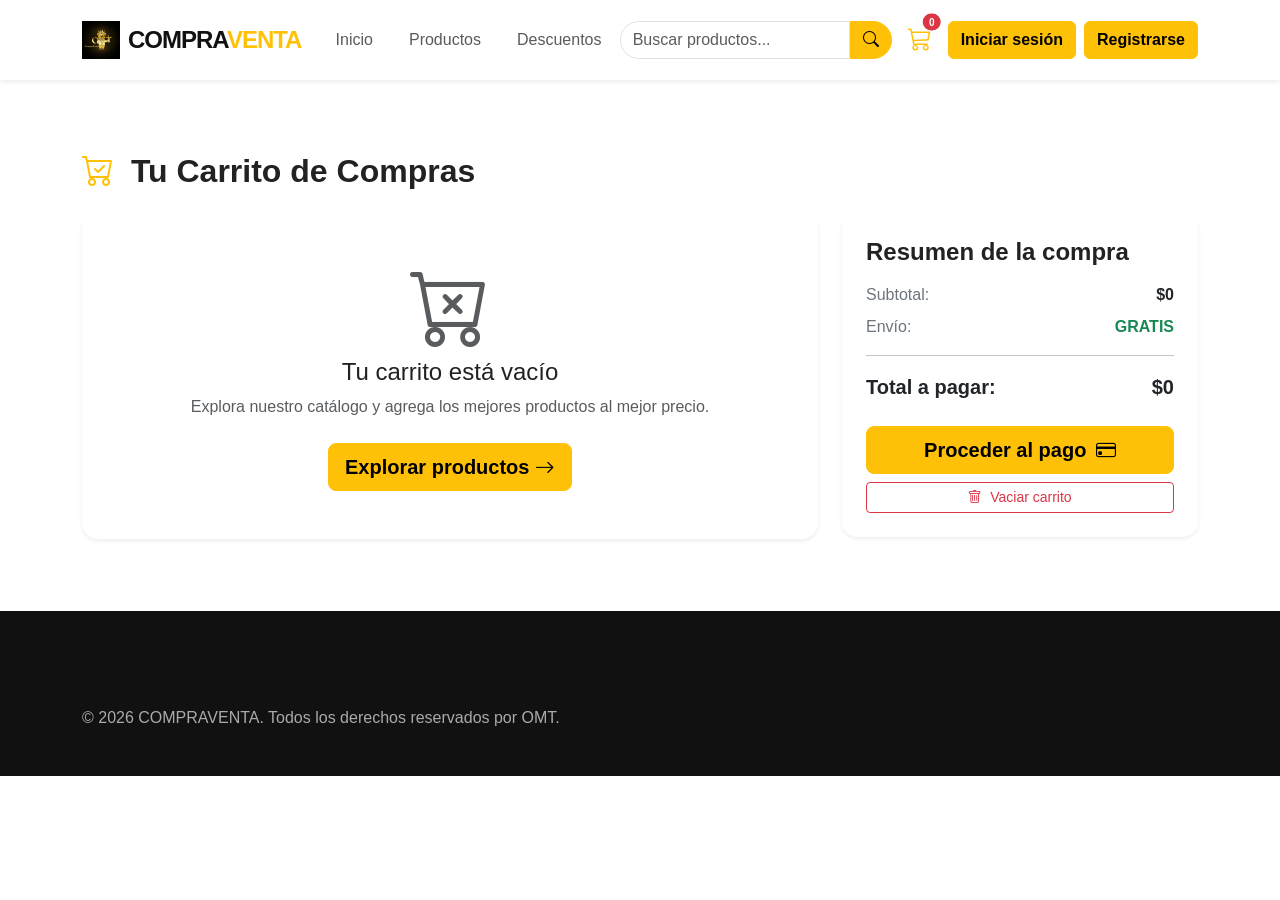
==== carrito.html @ 5ce19a70 "cambios grandes en toda la pagina, modificaciones, mejoras, carrito, inspeccionar, precios y mejoras" ====
<!DOCTYPE html>
<html lang="es">

<head>
    <meta charset="UTF-8">
    <meta name="viewport" content="width=device-width, initial-scale=1.0">

    <title>Carrito de Compras | COMPRAVENTA</title>

    <!-- Bootstrap CSS -->
    <link href="https://cdn.jsdelivr.net/npm/bootstrap@5.3.3/dist/css/bootstrap.min.css" rel="stylesheet">

    <!-- Bootstrap Icons -->
    <link href="https://cdn.jsdelivr.net/npm/bootstrap-icons@1.11.3/font/bootstrap-icons.css" rel="stylesheet">

    <!-- CSS propio -->
    <link rel="stylesheet" href="css/style.css">
</head>

<body>

    <!-- ================= NAVBAR ================= -->
    <nav class="navbar navbar-expand-lg navbar-light bg-white fixed-top shadow-sm">
        <div class="container">

            <a class="navbar-brand" href="index.html">
                <img src="img/logo.png" alt="Logo COMPRAVENTA" class="logo-navbar">
                <span class="brand-text">
                    COMPRA<span>VENTA</span>
                </span>
            </a>

            <button class="navbar-toggler" type="button" data-bs-toggle="collapse" data-bs-target="#menu">
                <span class="navbar-toggler-icon"></span>
            </button>

            <div class="collapse navbar-collapse" id="menu">

                <ul class="navbar-nav mx-auto mb-2 mb-lg-0 py-2">
                    <li class="nav-item">
                        <a class="nav-link" href="index.html">Inicio</a>
                    </li>
                    <li class="nav-item">
                        <a class="nav-link" href="index.html#productos">Productos</a>
                    </li>
                    <li class="nav-item">
                        <a class="nav-link" href="index.html#descuentos">Descuentos</a>
                    </li>
                </ul>

                <form class="search-box d-flex me-3" onsubmit="return false;">
                    <input id="buscador" class="form-control" type="search" placeholder="Buscar productos...">
                    <button class="btn btn-warning" type="button">
                        <i class="bi bi-search"></i>
                    </button>
                </form>

                <!-- CARRITO ACTIVO -->
                <a href="carrito.html" class="cart-icon me-3 position-relative text-warning" title="Ver tu carrito">
                    <i class="bi bi-cart3"></i>
                    <span id="cart-count" class="position-absolute top-0 start-100 translate-middle badge rounded-pill bg-danger" style="font-size: 10px;">
                        0
                    </span>
                </a>

                <div class="d-flex gap-2">
                    <a href="login.html" class="btn btn-warning fw-semibold">
                        Iniciar sesión
                    </a>
                    <a href="elegir_registro.html" class="btn btn-warning fw-semibold">
                        Registrarse
                    </a>
                </div>

            </div>
        </div>
    </nav>

    <!-- ================= SECCIÓN CARRITO ================= -->
    <section class="cart-section py-5" style="margin-top: 80px;">
        <div class="container py-4">

            <h2 class="fw-bold mb-4">
                <i class="bi bi-cart-check me-2 text-warning"></i> Tu Carrito de Compras
            </h2>

            <div class="row g-4">

                <!-- LISTA DE PRODUCTOS -->
                <div class="col-lg-8">

                    <!-- MENSAJE CARRITO VACÍO -->
                    <div id="carrito-vacio" class="text-center p-5 bg-white rounded-4 shadow-sm" style="display: none;">
                        <i class="bi bi-cart-x text-muted display-1 mb-3"></i>
                        <h4>Tu carrito está vacío</h4>
                        <p class="text-muted">Explora nuestro catálogo y agrega los mejores productos al mejor precio.</p>
                        <a href="index.html#productos" class="btn btn-warning btn-lg fw-bold mt-2">
                            Explorar productos <i class="bi bi-arrow-right"></i>
                        </a>
                    </div>

                    <!-- TABLA / CARDS DE PRODUCTOS -->
                    <div id="contenedor-productos" class="d-flex flex-column gap-3">
                        <!-- Se llena dinámicamente desde JavaScript -->
                    </div>

                </div>

                <!-- RESUMEN DEL PEDIDO Y TOTAL -->
                <div class="col-lg-4">
                    <div class="bg-white p-4 rounded-4 shadow-sm">
                        <h4 class="fw-bold mb-3">Resumen de la compra</h4>

                        <div class="d-flex justify-content-between mb-2 text-secondary">
                            <span>Subtotal:</span>
                            <span id="resumen-subtotal" class="fw-bold text-dark">$0</span>
                        </div>

                        <div class="d-flex justify-content-between mb-2 text-secondary">
                            <span>Envío:</span>
                            <span class="text-success fw-bold">GRATIS</span>
                        </div>

                        <hr class="my-3">

                        <div class="d-flex justify-content-between mb-4 fs-5 fw-bold text-dark">
                            <span>Total a pagar:</span>
                            <span id="resumen-total" class="text-dark">$0</span>
                        </div>

                        <button id="btn-finalizar-compra" class="btn btn-warning btn-lg w-100 fw-bold mb-2">
                            Proceder al pago <i class="bi bi-credit-card ms-1"></i>
                        </button>

                        <button id="btn-vaciar-carrito" class="btn btn-outline-danger btn-sm w-100">
                            <i class="bi bi-trash me-1"></i> Vaciar carrito
                        </button>
                    </div>
                </div>

            </div>

        </div>
    </section>

    <!-- ================= FOOTER ================= -->
    <footer class="footer">
        <div class="container">
            <div class="footer-bottom">
                <p>© 2026 COMPRAVENTA. Todos los derechos reservados por OMT.</p>
            </div>
        </div>
    </footer>

    <!-- Bootstrap JS Bundle -->
    <script src="https://cdn.jsdelivr.net/npm/bootstrap@5.3.3/dist/js/bootstrap.bundle.min.js"></script>

    <!-- Script Lógico del Carrito -->
    <script>
        document.addEventListener('DOMContentLoaded', () => {
            const contenedorProductos = document.getElementById('contenedor-productos');
            const carritoVacio = document.getElementById('carrito-vacio');
            const cartCount = document.getElementById('cart-count');
            const resumenSubtotal = document.getElementById('resumen-subtotal');
            const resumenTotal = document.getElementById('resumen-total');
            const btnVaciar = document.getElementById('btn-vaciar-carrito');

            function parsearPrecio(precioStr) {
                return parseInt(precioStr.replace(/[^0-9]/g, '')) || 0;
            }

            function formatearPrecio(numero) {
                return '$' + numero.toLocaleString('es-CO');
            }

            function renderizarCarrito() {
                let carrito = JSON.parse(localStorage.getItem('carrito')) || [];

                // Actualizar contador badge
                let totalCantidad = carrito.reduce((sum, p) => sum + p.cantidad, 0);
                if (cartCount) cartCount.textContent = totalCantidad;

                if (carrito.length === 0) {
                    if (contenedorProductos) contenedorProductos.style.display = 'none';
                    if (carritoVacio) carritoVacio.style.display = 'block';
                    if (resumenSubtotal) resumenSubtotal.textContent = '$0';
                    if (resumenTotal) resumenTotal.textContent = '$0';
                    return;
                }

                if (carritoVacio) carritoVacio.style.display = 'none';
                if (contenedorProductos) {
                    contenedorProductos.style.display = 'flex';
                    contenedorProductos.innerHTML = '';
                }

                let subtotalTotal = 0;

                carrito.forEach((prod, index) => {
                    let precioNumerico = parsearPrecio(prod.precio);
                    let subtotalProducto = precioNumerico * prod.cantidad;
                    subtotalTotal += subtotalProducto;

                    const itemHTML = `
                        <div class="bg-white p-3 rounded-4 shadow-sm d-flex align-items-center gap-3">
                            <img src="${prod.imagen}" alt="${prod.nombre}" style="width: 80px; height: 80px; object-fit: contain;" class="bg-light rounded-3 p-1">
                            
                            <div class="flex-grow-1">
                                <h6 class="fw-bold mb-1">${prod.nombre}</h6>
                                <span class="text-muted small">${prod.precio} c/u</span>
                            </div>

                            <div class="d-flex align-items-center gap-2">
                                <button class="btn btn-sm btn-outline-secondary btn-cambiar-cant" data-index="${index}" data-accion="-">-</button>
                                <span class="fw-bold px-2">${prod.cantidad}</span>
                                <button class="btn btn-sm btn-outline-secondary btn-cambiar-cant" data-index="${index}" data-accion="+">+</button>
                            </div>

                            <div class="text-end ms-2">
                                <div class="fw-bold text-dark">${formatearPrecio(subtotalProducto)}</div>
                                <button class="btn btn-link text-danger p-0 border-0 btn-eliminar" data-index="${index}">
                                    <i class="bi bi-trash"></i>
                                </button>
                            </div>
                        </div>
                    `;

                    contenedorProductos.innerHTML += itemHTML;
                });

                if (resumenSubtotal) resumenSubtotal.textContent = formatearPrecio(subtotalTotal);
                if (resumenTotal) resumenTotal.textContent = formatearPrecio(subtotalTotal);

                asignarEventos();
            }

            function asignarEventos() {
                // Cambiar cantidades (+ / -)
                document.querySelectorAll('.btn-cambiar-cant').forEach(btn => {
                    btn.addEventListener('click', (e) => {
                        let index = e.target.getAttribute('data-index');
                        let accion = e.target.getAttribute('data-accion');
                        let carrito = JSON.parse(localStorage.getItem('carrito')) || [];

                        if (accion === '+') {
                            carrito[index].cantidad++;
                        } else if (accion === '-') {
                            if (carrito[index].cantidad > 1) {
                                carrito[index].cantidad--;
                            } else {
                                carrito.splice(index, 1);
                            }
                        }

                        localStorage.setItem('carrito', JSON.stringify(carrito));
                        renderizarCarrito();
                    });
                });

                // Eliminar producto
                document.querySelectorAll('.btn-eliminar').forEach(btn => {
                    btn.addEventListener('click', (e) => {
                        let index = e.target.closest('button').getAttribute('data-index');
                        let carrito = JSON.parse(localStorage.getItem('carrito')) || [];
                        carrito.splice(index, 1);
                        localStorage.setItem('carrito', JSON.stringify(carrito));
                        renderizarCarrito();
                    });
                });
            }

            // Vaciar todo el carrito
            if (btnVaciar) {
                btnVaciar.addEventListener('click', () => {
                    if (confirm('¿Estás seguro de que deseas vaciar tu carrito?')) {
                        localStorage.removeItem('carrito');
                        renderizarCarrito();
                    }
                });
            }

            renderizarCarrito();
        });
    </script>

</body>

</html>
---- css/style.css ----
/* =========================
   VARIABLES
========================= */

:root {
    --primary: #ffc107;
    --dark: #111111;
    --gray: #6c757d;
    --light: #f8f8f8;
}

/* =========================
   GENERAL
========================= */

* {
    margin: 0;
    padding: 0;
    box-sizing: border-box;
}

body {
    font-family: "Inter", Arial, sans-serif;
    color: #222;
    background: white;
}

a {
    text-decoration: none;
    color: inherit;
}

/* =========================
   NAVBAR (80px ORIGINAL)
========================= */

.navbar {
    height: 80px;
    z-index: 1000;
}

.navbar-brand {
    letter-spacing: -1px;
    display: flex;
    align-items: center;
}

.logo-navbar {
    width: 38px;
    height: 38px;
    object-fit: contain;
    margin-right: 8px;
}

.brand-text {
    font-size: 24px;
    font-weight: 700;
    color: #111;
}

.brand-text span {
    color: var(--primary);
}

.nav-link {
    font-weight: 500;
    margin: 0 10px;
}

.nav-link:hover {
    color: var(--primary);
}

.search-box input {
    border-radius: 30px 0 0 30px;
    min-width: 230px;
}

.search-box button {
    border-radius: 0 30px 30px 0;
}

.cart-icon {
    font-size: 24px;
    color: #222;
}

/* =========================
   HERO / CARRUSEL
========================= */

.hero-section {
    height: 450px;
    margin-top: 80px;
    position: relative;
    overflow: hidden;
    background: url('../img/almacen_confianza.jpg') center/cover no-repeat;
    background-color: #111;
    transition: background-image 0.5s ease-in-out;
}

.hero-overlay {
    position: absolute;
    inset: 0;
    background: linear-gradient(
        90deg,
        rgba(0, 0, 0, .75),
        rgba(0, 0, 0, .25)
    );
}

.hero-content {
    position: relative;
    z-index: 2;
    height: 100%;
    display: flex;
    align-items: center;
}

.hero-card {
    max-width: 550px;
    background: rgba(20, 20, 20, .75);
    backdrop-filter: blur(8px);
    padding: 45px;
    border-radius: 20px;
    color: white;
}

.hero-card h1 {
    font-size: 55px;
    font-weight: 800;
    line-height: 1.1;
}

.hero-card p {
    color: #ddd;
    font-size: 18px;
    margin: 25px 0;
}

.hero-control {
    position: absolute;
    top: 50%;
    transform: translateY(-50%);
    width: 50px;
    height: 50px;
    border: none;
    border-radius: 50%;
    background: white;
    font-size: 25px;
    z-index: 3;
    cursor: pointer;
}

.hero-control.left {
    left: 30px;
}

.hero-control.right {
    right: 30px;
}

.slider-dots {
    position: absolute;
    bottom: 30px;
    left: 50%;
    transform: translateX(-50%);
    z-index: 3;
}

.slider-dots .dot {
    display: inline-block;
    width: 10px;
    height: 10px;
    background: white;
    border-radius: 50%;
    margin: 5px;
    cursor: pointer;
    transition: all 0.3s ease;
}

.slider-dots .dot.active {
    width: 30px;
    border-radius: 20px;
    background: var(--primary);
}

/* =========================
   ALERTA
========================= */

.location-alert {
    padding: 35px 0;
}

.alert-box {
    display: flex;
    align-items: center;
    gap: 20px;
    padding: 25px;
    background: #fff8df;
    border-radius: 15px;
}

.alert-icon {
    width: 55px;
    height: 55px;
    background: var(--primary);
    border-radius: 50%;
    display: flex;
    justify-content: center;
    align-items: center;
    font-size: 25px;
}

.alert-box h6 {
    font-weight: 700;
}

.alert-box p {
    margin: 0;
    color: var(--gray);
}

.status {
    margin-left: auto;
    color: #198754;
    font-size: 14px;
}

.status i {
    font-size: 8px;
}

/* =========================
   PRODUCTOS (TARJETAS UNIFORMES)
========================= */

.products-section {
    padding: 70px 0;
    background: #fafafa;
}

.section-header {
    display: flex;
    justify-content: space-between;
    align-items: center;
    margin-bottom: 40px;
}

.section-header h2 {
    font-size: 40px;
    font-weight: 800;
}

.section-header p {
    color: var(--gray);
}

.product-card {
    background: white;
    border-radius: 20px;
    overflow: hidden;
    transition: .3s;
    height: 100%;
    display: flex;
    flex-direction: column;
}

.product-card:hover {
    transform: translateY(-8px);
    box-shadow: 0 15px 35px rgba(0, 0, 0, .12);
}

.product-image {
    height: 250px;
    position: relative;
    background: #f8f8f8;
    display: flex;
    align-items: center;
    justify-content: center;
    padding: 10px;
}

.product-image img {
    width: 100%;
    height: 100%;
    object-fit: contain;
}

.tag {
    position: absolute;
    top: 15px;
    left: 15px;
    padding: 6px 15px;
    border-radius: 20px;
    font-size: 13px;
    font-weight: bold;
    z-index: 2;
}

.new {
    background: #198754;
    color: white;
}

.sale {
    background: #dc3545;
    color: white;
}

.best {
    background: #ffc107;
}

.favorite {
    position: absolute;
    right: 15px;
    top: 15px;
    border: none;
    width: 40px;
    height: 40px;
    border-radius: 50%;
    background: white;
    cursor: pointer;
    display: flex;
    align-items: center;
    justify-content: center;
    box-shadow: 0 2px 8px rgba(0,0,0,0.1);
}

.product-info {
    padding: 25px;
    display: flex;
    flex-direction: column;
    flex-grow: 1;
}

.product-info h5 {
    font-weight: 700;
    font-size: 1.1rem;
}

.category {
    color: #777;
    font-size: 0.9rem;
}

.price {
    font-size: 24px;
    font-weight: 800;
    margin: 15px 0 auto 0;
    color: #111;
}

/* =========================
   VENDER
========================= */

.sell-section {
    padding: 70px 0;
}

.sell-box {
    background: #111;
    color: white;
    border-radius: 25px;
    padding: 60px;
    display: flex;
    justify-content: space-between;
    align-items: center;
}

.sell-content h2 {
    font-size: 45px;
    font-weight: 800;
}

.sell-content p {
    color: #ccc;
    margin: 15px 0 25px 0;
}

.sell-image {
    font-size: 150px;
    color: var(--primary);
}

/* =========================
   FOOTER
========================= */

.footer {
    background: #111;
    color: white;
    padding: 70px 0 30px;
}

.footer-logo {
    font-weight: 900;
}

.footer-logo span {
    color: var(--primary);
}

.footer p {
    color: #aaa;
}

.footer h5 {
    margin-bottom: 20px;
}

.footer ul {
    list-style: none;
    padding: 0;
}

.footer li {
    margin-bottom: 12px;
    color: #aaa;
}

.social-icons a {
    font-size: 22px;
    margin-right: 15px;
    color: white;
}

.social-icons a:hover {
    color: var(--primary);
}

.newsletter {
    display: flex;
}

.newsletter input {
    flex: 1;
    padding: 12px;
    border: none;
    border-radius: 5px 0 0 5px;
    outline: none;
}

.newsletter button {
    width: 50px;
    background: var(--primary);
    border: none;
    border-radius: 0 5px 5px 0;
    cursor: pointer;
}

.footer-bottom {
    display: flex;
    justify-content: space-between;
    padding-top: 25px;
}

/* =========================
   RESPONSIVE
========================= */

@media(max-width: 992px) {
    .hero-card h1 {
        font-size: 40px;
    }

    .search-box {
        margin: 15px 0;
    }

    .sell-box {
        flex-direction: column;
        text-align: center;
    }

    .sell-image {
        margin-top: 30px;
    }
}

@media(max-width: 576px) {
    .hero-section {
        height: 600px;
    }

    .hero-card {
        padding: 25px;
    }

    .hero-card h1 {
        font-size: 32px;
    }

    .section-header {
        flex-direction: column;
        gap: 20px;
    }

    .alert-box {
        flex-direction: column;
        text-align: center;
    }

    .status {
        margin: auto;
    }

    .footer-bottom {
        flex-direction: column;
        gap: 15px;
    }
}
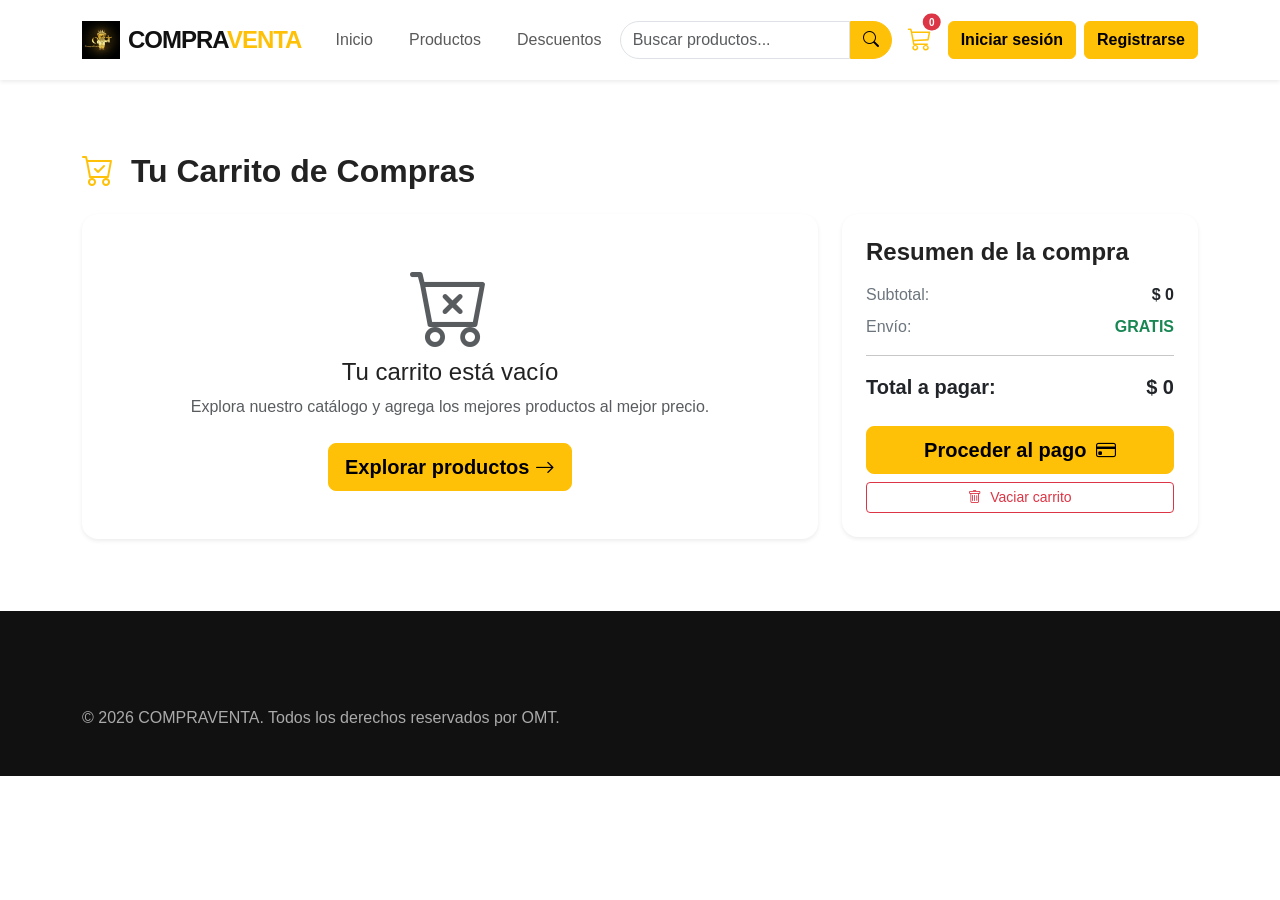
==== commit 75b0de10: "Conectar la vista del carrito con su gestión compartida" ====
--- a/carrito.html
+++ b/carrito.html
@@ -23,7 +23,7 @@
     <nav class="navbar navbar-expand-lg navbar-light bg-white fixed-top shadow-sm">
         <div class="container">
 
-            <a class="navbar-brand" href="index.html">
+            <a class="navbar-brand" href="index.php">
                 <img src="img/logo.png" alt="Logo COMPRAVENTA" class="logo-navbar">
                 <span class="brand-text">
                     COMPRA<span>VENTA</span>
@@ -38,13 +38,13 @@
 
                 <ul class="navbar-nav mx-auto mb-2 mb-lg-0 py-2">
                     <li class="nav-item">
-                        <a class="nav-link" href="index.html">Inicio</a>
+                        <a class="nav-link" href="index.php">Inicio</a>
                     </li>
                     <li class="nav-item">
-                        <a class="nav-link" href="index.html#productos">Productos</a>
+                        <a class="nav-link" href="index.php#productos">Productos</a>
                     </li>
                     <li class="nav-item">
-                        <a class="nav-link" href="index.html#descuentos">Descuentos</a>
+                        <a class="nav-link" href="index.php#descuentos">Descuentos</a>
                     </li>
                 </ul>
 
@@ -94,7 +94,7 @@
                         <i class="bi bi-cart-x text-muted display-1 mb-3"></i>
                         <h4>Tu carrito está vacío</h4>
                         <p class="text-muted">Explora nuestro catálogo y agrega los mejores productos al mejor precio.</p>
-                        <a href="index.html#productos" class="btn btn-warning btn-lg fw-bold mt-2">
+                        <a href="index.php#productos" class="btn btn-warning btn-lg fw-bold mt-2">
                             Explorar productos <i class="bi bi-arrow-right"></i>
                         </a>
                     </div>
@@ -155,133 +155,8 @@
     <!-- Bootstrap JS Bundle -->
     <script src="https://cdn.jsdelivr.net/npm/bootstrap@5.3.3/dist/js/bootstrap.bundle.min.js"></script>
 
-    <!-- Script Lógico del Carrito -->
-    <script>
-        document.addEventListener('DOMContentLoaded', () => {
-            const contenedorProductos = document.getElementById('contenedor-productos');
-            const carritoVacio = document.getElementById('carrito-vacio');
-            const cartCount = document.getElementById('cart-count');
-            const resumenSubtotal = document.getElementById('resumen-subtotal');
-            const resumenTotal = document.getElementById('resumen-total');
-            const btnVaciar = document.getElementById('btn-vaciar-carrito');
-
-            function parsearPrecio(precioStr) {
-                return parseInt(precioStr.replace(/[^0-9]/g, '')) || 0;
-            }
-
-            function formatearPrecio(numero) {
-                return '$' + numero.toLocaleString('es-CO');
-            }
-
-            function renderizarCarrito() {
-                let carrito = JSON.parse(localStorage.getItem('carrito')) || [];
-
-                // Actualizar contador badge
-                let totalCantidad = carrito.reduce((sum, p) => sum + p.cantidad, 0);
-                if (cartCount) cartCount.textContent = totalCantidad;
-
-                if (carrito.length === 0) {
-                    if (contenedorProductos) contenedorProductos.style.display = 'none';
-                    if (carritoVacio) carritoVacio.style.display = 'block';
-                    if (resumenSubtotal) resumenSubtotal.textContent = '$0';
-                    if (resumenTotal) resumenTotal.textContent = '$0';
-                    return;
-                }
-
-                if (carritoVacio) carritoVacio.style.display = 'none';
-                if (contenedorProductos) {
-                    contenedorProductos.style.display = 'flex';
-                    contenedorProductos.innerHTML = '';
-                }
-
-                let subtotalTotal = 0;
-
-                carrito.forEach((prod, index) => {
-                    let precioNumerico = parsearPrecio(prod.precio);
-                    let subtotalProducto = precioNumerico * prod.cantidad;
-                    subtotalTotal += subtotalProducto;
-
-                    const itemHTML = `
-                        <div class="bg-white p-3 rounded-4 shadow-sm d-flex align-items-center gap-3">
-                            <img src="${prod.imagen}" alt="${prod.nombre}" style="width: 80px; height: 80px; object-fit: contain;" class="bg-light rounded-3 p-1">
-                            
-                            <div class="flex-grow-1">
-                                <h6 class="fw-bold mb-1">${prod.nombre}</h6>
-                                <span class="text-muted small">${prod.precio} c/u</span>
-                            </div>
-
-                            <div class="d-flex align-items-center gap-2">
-                                <button class="btn btn-sm btn-outline-secondary btn-cambiar-cant" data-index="${index}" data-accion="-">-</button>
-                                <span class="fw-bold px-2">${prod.cantidad}</span>
-                                <button class="btn btn-sm btn-outline-secondary btn-cambiar-cant" data-index="${index}" data-accion="+">+</button>
-                            </div>
-
-                            <div class="text-end ms-2">
-                                <div class="fw-bold text-dark">${formatearPrecio(subtotalProducto)}</div>
-                                <button class="btn btn-link text-danger p-0 border-0 btn-eliminar" data-index="${index}">
-                                    <i class="bi bi-trash"></i>
-                                </button>
-                            </div>
-                        </div>
-                    `;
-
-                    contenedorProductos.innerHTML += itemHTML;
-                });
-
-                if (resumenSubtotal) resumenSubtotal.textContent = formatearPrecio(subtotalTotal);
-                if (resumenTotal) resumenTotal.textContent = formatearPrecio(subtotalTotal);
-
-                asignarEventos();
-            }
-
-            function asignarEventos() {
-                // Cambiar cantidades (+ / -)
-                document.querySelectorAll('.btn-cambiar-cant').forEach(btn => {
-                    btn.addEventListener('click', (e) => {
-                        let index = e.target.getAttribute('data-index');
-                        let accion = e.target.getAttribute('data-accion');
-                        let carrito = JSON.parse(localStorage.getItem('carrito')) || [];
-
-                        if (accion === '+') {
-                            carrito[index].cantidad++;
-                        } else if (accion === '-') {
-                            if (carrito[index].cantidad > 1) {
-                                carrito[index].cantidad--;
-                            } else {
-                                carrito.splice(index, 1);
-                            }
-                        }
-
-                        localStorage.setItem('carrito', JSON.stringify(carrito));
-                        renderizarCarrito();
-                    });
-                });
-
-                // Eliminar producto
-                document.querySelectorAll('.btn-eliminar').forEach(btn => {
-                    btn.addEventListener('click', (e) => {
-                        let index = e.target.closest('button').getAttribute('data-index');
-                        let carrito = JSON.parse(localStorage.getItem('carrito')) || [];
-                        carrito.splice(index, 1);
-                        localStorage.setItem('carrito', JSON.stringify(carrito));
-                        renderizarCarrito();
-                    });
-                });
-            }
-
-            // Vaciar todo el carrito
-            if (btnVaciar) {
-                btnVaciar.addEventListener('click', () => {
-                    if (confirm('¿Estás seguro de que deseas vaciar tu carrito?')) {
-                        localStorage.removeItem('carrito');
-                        renderizarCarrito();
-                    }
-                });
-            }
-
-            renderizarCarrito();
-        });
-    </script>
+    <!-- Gestión compartida del carrito -->
+    <script src="js/carrito.js"></script>
 
 </body>
 
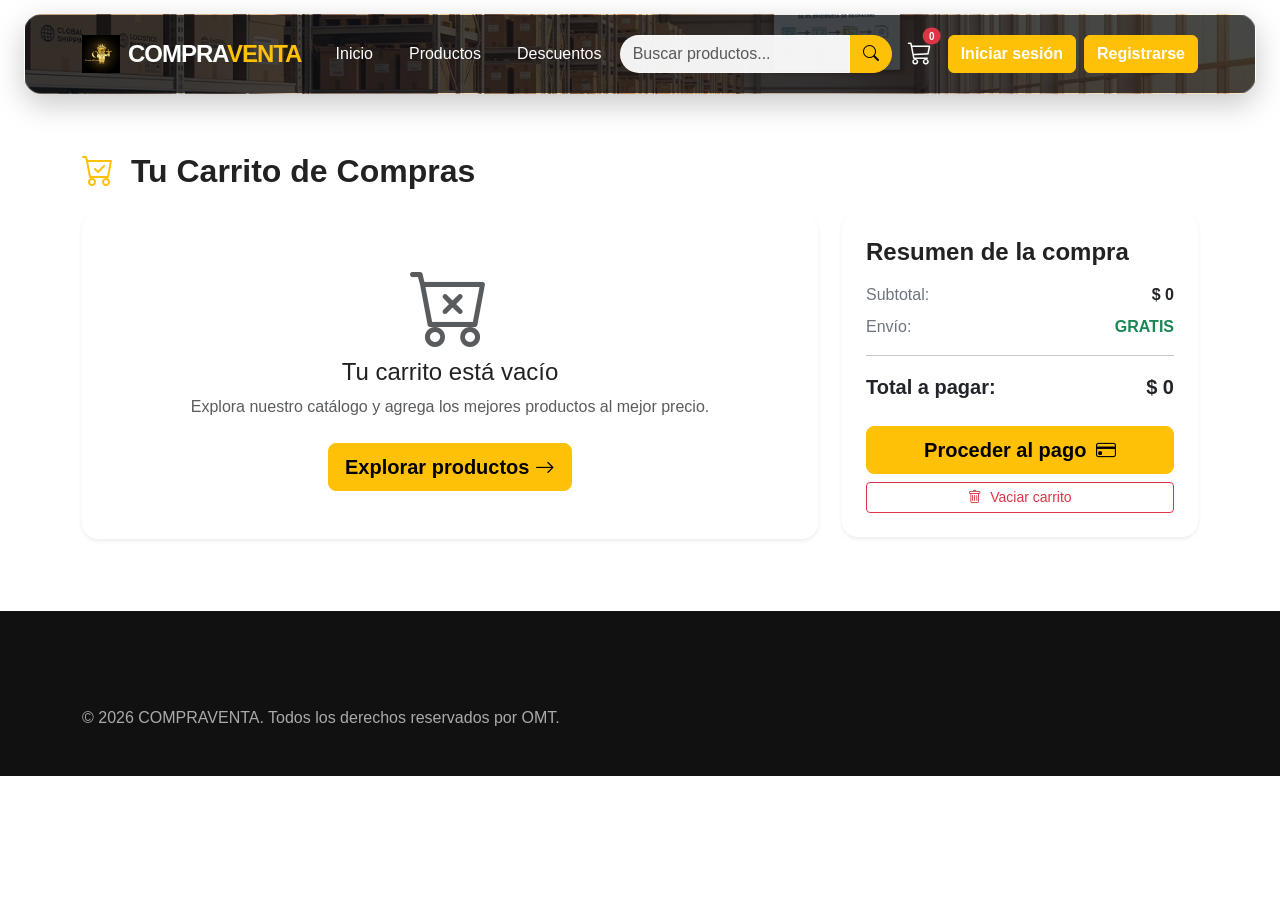
==== commit b65ce09a: "Actualizar navegación del carrito al flujo PHP" ====
--- a/carrito.html
+++ b/carrito.html
@@ -64,10 +64,10 @@
                 </a>
 
                 <div class="d-flex gap-2">
-                    <a href="login.html" class="btn btn-warning fw-semibold">
+                    <a href="login.php" class="btn btn-warning fw-semibold">
                         Iniciar sesión
                     </a>
-                    <a href="elegir_registro.html" class="btn btn-warning fw-semibold">
+                    <a href="elegir_registro.php" class="btn btn-warning fw-semibold">
                         Registrarse
                     </a>
                 </div>
--- a/css/style.css
+++ b/css/style.css
@@ -512,4 +512,114 @@
         flex-direction: column;
         gap: 15px;
     }
-}+}
+
+/* =========================
+   NAVBAR FLOTANTE CON FONDO DEL CARRUSEL
+   ========================= */
+
+.navbar {
+    top: 14px;
+    left: 24px;
+    right: 24px;
+    width: calc(100% - 48px);
+    height: auto;
+    min-height: 80px;
+    padding: 10px 0;
+    border-radius: 18px;
+    overflow: hidden;
+    background-image: linear-gradient(rgba(12, 16, 22, .76), rgba(12, 16, 22, .76)), url('../img/almacen_confianza.jpg');
+    background-position: center;
+    background-size: cover;
+    background-repeat: no-repeat;
+    border: 1px solid rgba(255, 255, 255, .2);
+    box-shadow: 0 10px 30px rgba(0, 0, 0, .22) !important;
+    transition: background-image .45s ease, box-shadow .3s ease;
+}
+
+.navbar > .container {
+    position: relative;
+    z-index: 1;
+}
+
+.navbar-brand,
+.navbar .brand-text,
+.navbar .nav-link,
+.navbar .cart-icon,
+.navbar .fw-semibold {
+    color: #fff !important;
+}
+
+.navbar .nav-link {
+    transition: color .2s ease, opacity .2s ease;
+}
+
+.navbar .nav-link:hover,
+.navbar .nav-link.active {
+    color: var(--primary) !important;
+}
+
+.navbar .search-box .form-control {
+    background: rgba(255, 255, 255, .94);
+    border: 1px solid rgba(255, 255, 255, .45);
+}
+
+.navbar .cart-icon:hover {
+    color: var(--primary) !important;
+}
+
+.navbar .navbar-toggler {
+    border-color: rgba(255, 255, 255, .55);
+}
+
+.navbar .navbar-toggler-icon {
+    filter: invert(1);
+}
+
+@media (max-width: 991.98px) {
+    .navbar {
+        left: 12px;
+        right: 12px;
+        width: calc(100% - 24px);
+        top: 10px;
+        padding: 10px 0;
+    }
+
+    .navbar .navbar-collapse {
+        margin-top: 12px;
+        padding: 14px;
+        border-radius: 12px;
+        background: rgba(12, 16, 22, .88);
+        backdrop-filter: blur(12px);
+    }
+
+    .navbar .search-box {
+        width: 100%;
+    }
+
+    .navbar .search-box input {
+        min-width: 0;
+        flex: 1;
+    }
+
+    .navbar .navbar-nav {
+        padding-top: 0 !important;
+    }
+}
+
+@media (max-width: 576px) {
+    .navbar {
+        left: 8px;
+        right: 8px;
+        width: calc(100% - 16px);
+        border-radius: 14px;
+    }
+
+    .brand-text {
+        font-size: 20px;
+    }
+
+    .navbar .d-flex.gap-2 {
+        flex-wrap: wrap;
+    }
+}
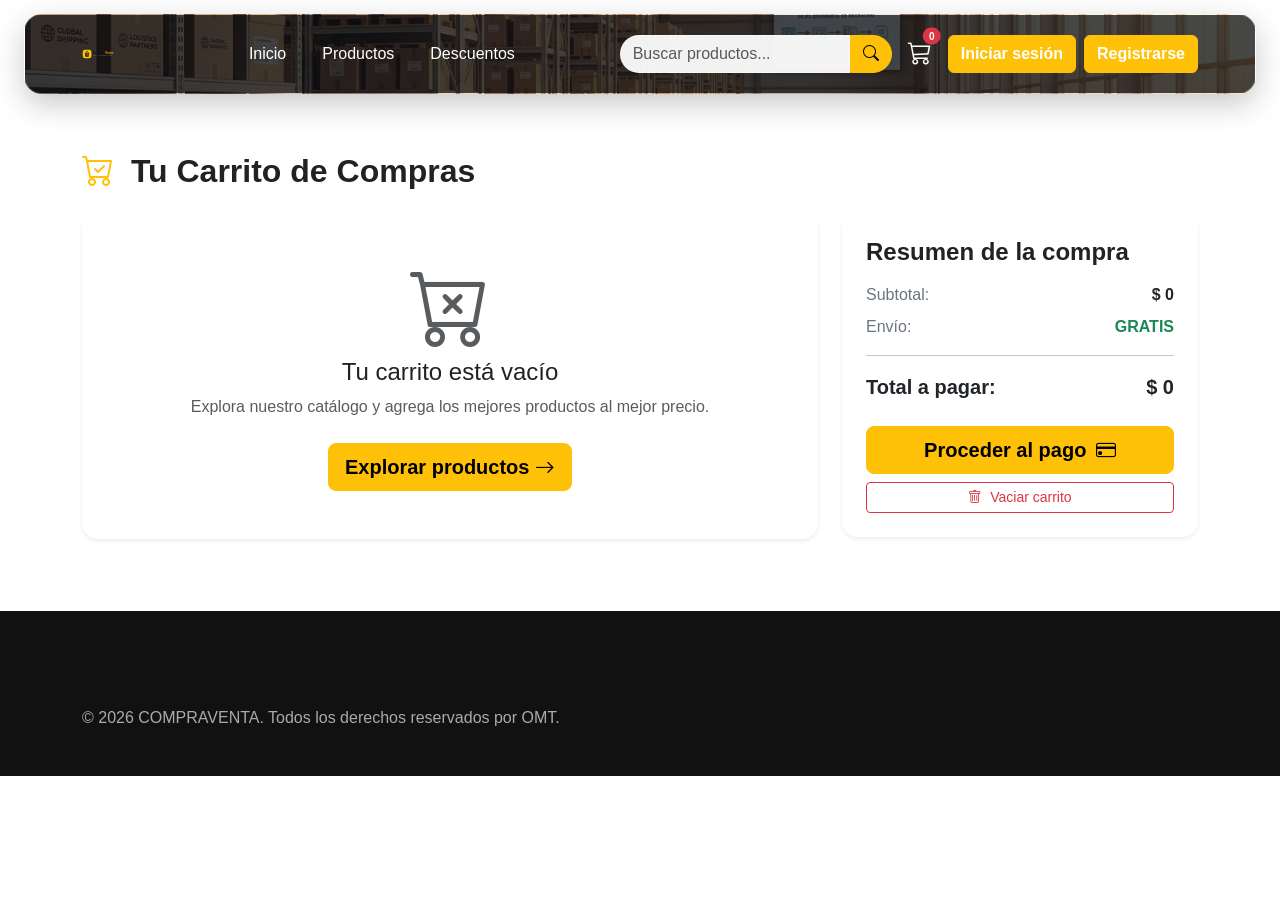
==== commit b3674c9b: "Aplicar nuevo logo CompraVenta OMT" ====
--- a/carrito.html
+++ b/carrito.html
@@ -24,10 +24,8 @@
         <div class="container">
 
             <a class="navbar-brand" href="index.php">
-                <img src="img/logo.png" alt="Logo COMPRAVENTA" class="logo-navbar">
-                <span class="brand-text">
-                    COMPRA<span>VENTA</span>
-                </span>
+                <img src="img/logo-omt.svg" alt="CompraVenta OMT" class="logo-navbar">
+                
             </a>
 
             <button class="navbar-toggler" type="button" data-bs-toggle="collapse" data-bs-target="#menu">
@@ -64,10 +62,10 @@
                 </a>
 
                 <div class="d-flex gap-2">
-                    <a href="login.php" class="btn btn-warning fw-semibold">
+                    <a href="login.html" class="btn btn-warning fw-semibold">
                         Iniciar sesión
                     </a>
-                    <a href="elegir_registro.php" class="btn btn-warning fw-semibold">
+                    <a href="elegir_registro.html" class="btn btn-warning fw-semibold">
                         Registrarse
                     </a>
                 </div>
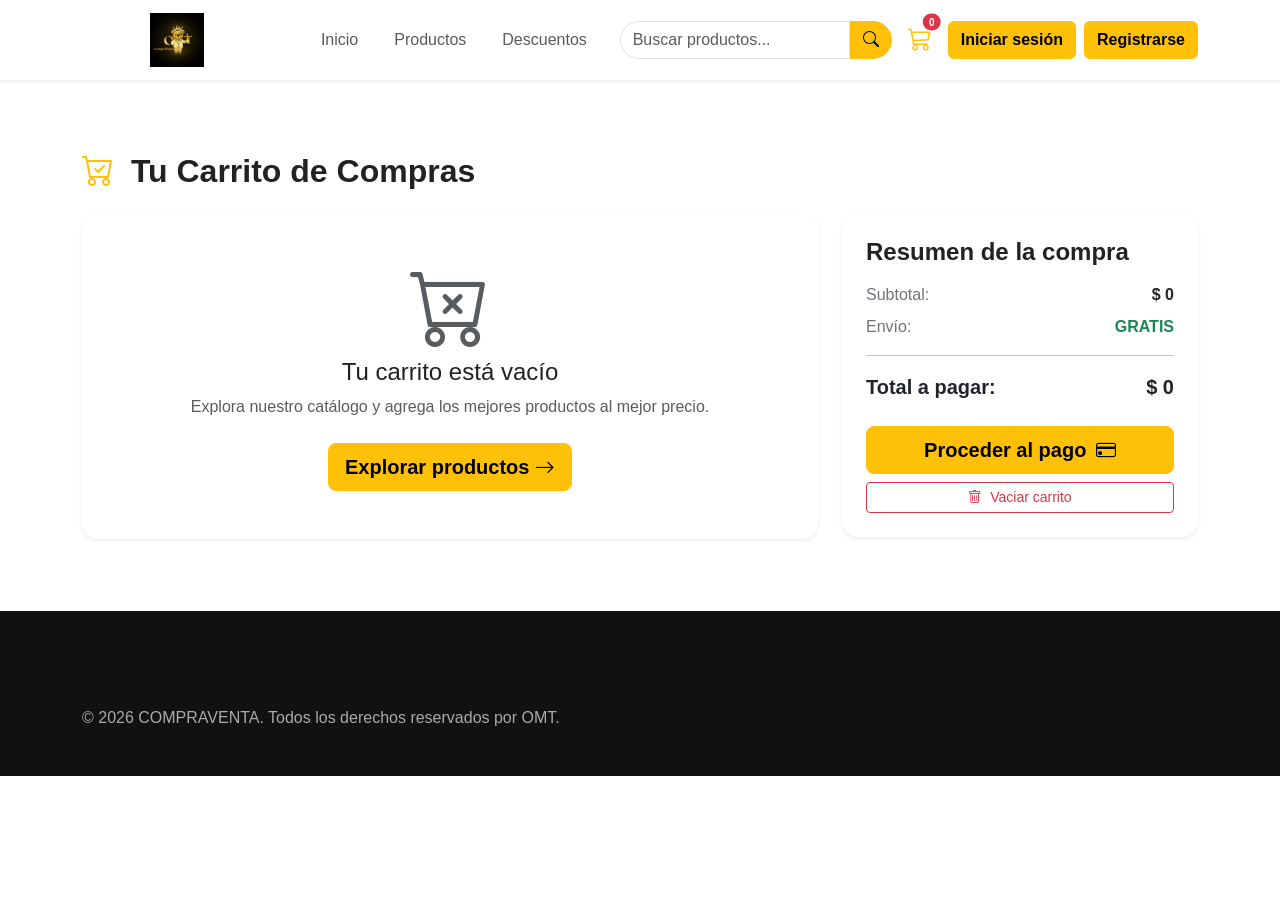
==== commit 86c09bde: "Restaurar logo original representativo del equipo" ====
--- a/carrito.html
+++ b/carrito.html
@@ -24,7 +24,7 @@
         <div class="container">
 
             <a class="navbar-brand" href="index.php">
-                <img src="img/logo-omt.svg" alt="CompraVenta OMT" class="logo-navbar">
+                <img src="img/logo.png" alt="Logo original CompraVenta OMT" class="logo-navbar">
                 
             </a>
 
--- a/css/style.css
+++ b/css/style.css
@@ -46,10 +46,10 @@
 }
 
 .logo-navbar {
-    width: 38px;
-    height: 38px;
+    width: 190px;
+    height: 54px;
     object-fit: contain;
-    margin-right: 8px;
+    display: block;
 }
 
 .brand-text {
@@ -515,111 +515,38 @@
 }
 
 /* =========================
-   NAVBAR FLOTANTE CON FONDO DEL CARRUSEL
-   ========================= */
-
-.navbar {
-    top: 14px;
-    left: 24px;
-    right: 24px;
-    width: calc(100% - 48px);
-    height: auto;
-    min-height: 80px;
-    padding: 10px 0;
-    border-radius: 18px;
-    overflow: hidden;
-    background-image: linear-gradient(rgba(12, 16, 22, .76), rgba(12, 16, 22, .76)), url('../img/almacen_confianza.jpg');
-    background-position: center;
-    background-size: cover;
-    background-repeat: no-repeat;
-    border: 1px solid rgba(255, 255, 255, .2);
-    box-shadow: 0 10px 30px rgba(0, 0, 0, .22) !important;
-    transition: background-image .45s ease, box-shadow .3s ease;
-}
-
-.navbar > .container {
-    position: relative;
-    z-index: 1;
-}
-
-.navbar-brand,
-.navbar .brand-text,
-.navbar .nav-link,
-.navbar .cart-icon,
-.navbar .fw-semibold {
-    color: #fff !important;
-}
-
-.navbar .nav-link {
-    transition: color .2s ease, opacity .2s ease;
-}
-
-.navbar .nav-link:hover,
-.navbar .nav-link.active {
-    color: var(--primary) !important;
-}
-
-.navbar .search-box .form-control {
-    background: rgba(255, 255, 255, .94);
-    border: 1px solid rgba(255, 255, 255, .45);
-}
-
-.navbar .cart-icon:hover {
-    color: var(--primary) !important;
-}
-
-.navbar .navbar-toggler {
-    border-color: rgba(255, 255, 255, .55);
-}
-
-.navbar .navbar-toggler-icon {
-    filter: invert(1);
-}
-
-@media (max-width: 991.98px) {
-    .navbar {
-        left: 12px;
-        right: 12px;
-        width: calc(100% - 24px);
-        top: 10px;
-        padding: 10px 0;
-    }
-
-    .navbar .navbar-collapse {
-        margin-top: 12px;
-        padding: 14px;
-        border-radius: 12px;
-        background: rgba(12, 16, 22, .88);
-        backdrop-filter: blur(12px);
-    }
-
-    .navbar .search-box {
-        width: 100%;
-    }
-
-    .navbar .search-box input {
-        min-width: 0;
-        flex: 1;
-    }
-
-    .navbar .navbar-nav {
-        padding-top: 0 !important;
-    }
-}
-
+   DETALLE, RECOMENDACIONES Y RESEÑAS
+========================= */
+.product-detail-section {
+    background: #f7f7f7;
+}
+.product-detail-section .breadcrumb a {
+    color: #8a6500;
+}
+.product-detail-section .main-product-image-container {
+    min-height: 360px;
+    display: flex;
+    align-items: center;
+    justify-content: center;
+}
+.product-detail-section .main-product-image-container img {
+    max-width: 100%;
+}
+.review-card {
+    border: 1px solid #eeeeee;
+}
+.btn-add-producto {
+    transition: background-color .2s ease, transform .2s ease;
+}
+.btn-add-producto:hover {
+    transform: translateY(-1px);
+}
 @media (max-width: 576px) {
-    .navbar {
-        left: 8px;
-        right: 8px;
-        width: calc(100% - 16px);
-        border-radius: 14px;
-    }
-
-    .brand-text {
-        font-size: 20px;
-    }
-
-    .navbar .d-flex.gap-2 {
-        flex-wrap: wrap;
-    }
-}
+    .logo-navbar {
+        width: 158px;
+        height: 46px;
+    }
+    .product-detail-section .main-product-image-container {
+        min-height: 260px;
+    }
+}
